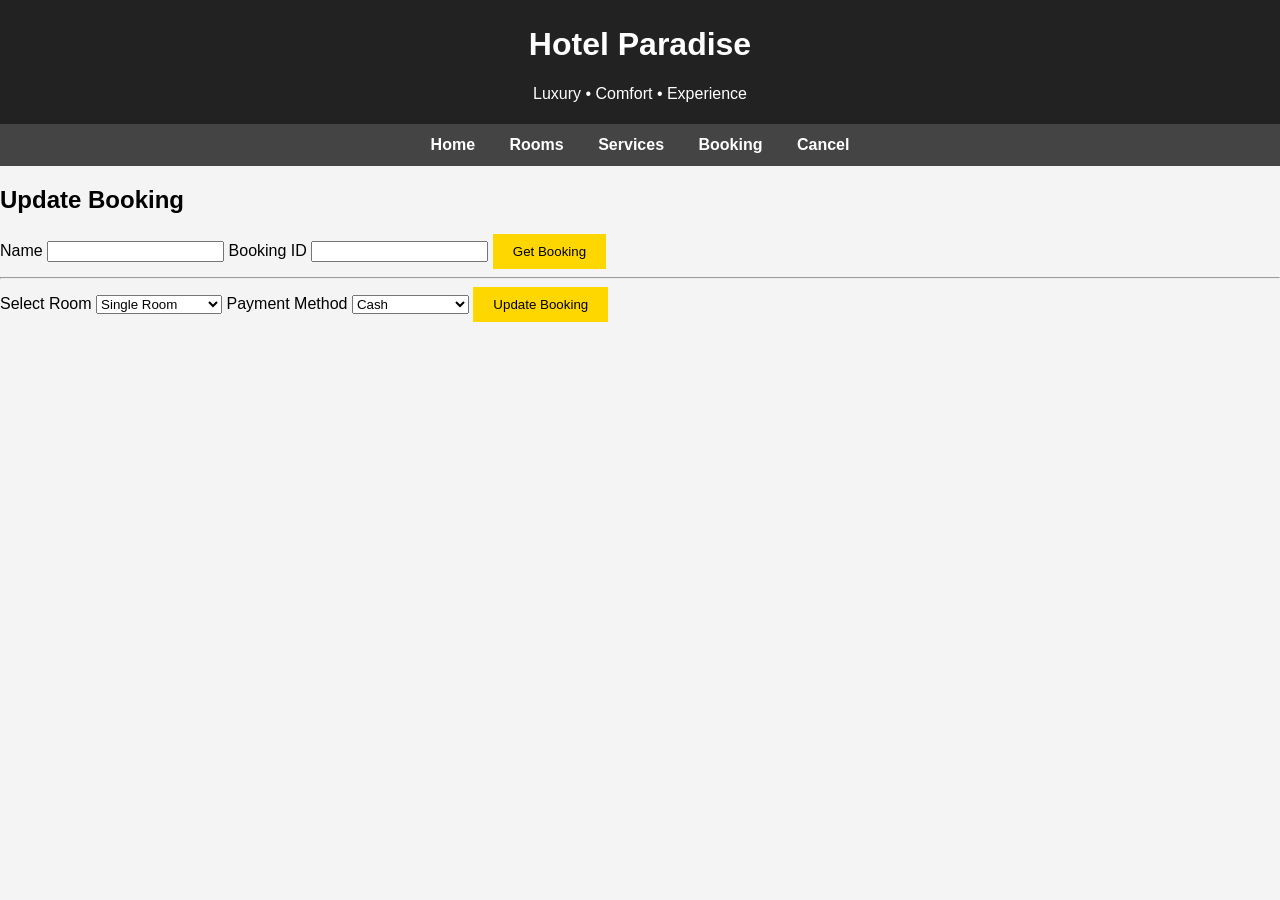
==== dmbsproject/booking.html @ 002baa1a "initial commit" ====
<!DOCTYPE html>
<html>
<head>
<title>Update Booking - Hotel Paradise</title>
<link rel="stylesheet" href="style.css">
<script src="script.js"></script>
</head>

<body>

<header>
<h1>Hotel Paradise</h1>
<p>Luxury • Comfort • Experience</p>
</header>

<nav>
<a href="index.html">Home</a>
<a href="rooms.html">Rooms</a>
<a href="services.html">Services</a>
<a href="booking.html">Booking</a>
<a href="cancel.html">Cancel</a>
</nav>

<section class="update-booking">

<h2>Update Booking</h2>

<div class="booking-box">

<label>Name</label>
<input type="text" id="searchName">

<label>Booking ID</label>
<input type="text" id="searchId">

<button onclick="getBooking()">Get Booking</button>

<hr>

<label>Select Room</label>
<select id="room">
<option>Single Room</option>
<option>Double Room</option>
<option>Deluxe Room</option>
<option>Family Room</option>
<option>Executive Suite</option>
<option>Presidential Suite</option>
</select>

<label>Payment Method</label>
<select id="payment">
<option>Cash</option>
<option>Online Payment</option>
</select>

<button onclick="updateBooking()">Update Booking</button>

</div>

</section>

</body>
</html>
---- dmbsproject/style.css ----
body{
    margin:0;
    font-family:Arial;
    background:#f4f4f4;
}

header{
    background:#222;
    color:white;
    text-align:center;
    padding:5px;
}

nav{
    background:#444;
    padding:12px;
    text-align:center;
}

nav a{
    color:white;
    margin:15px;
    text-decoration:none;
    font-weight:bold;
}

.butt{
text-decoration:none;
}

nav a:hover{
    color:#ffd700;
}

/* HERO SECTION */

.hero{
    height:400px;
    background:url("https://images.unsplash.com/photo-1551882547-ff40c63fe5fa") center/cover;
    display:flex;
    align-items:center;
    padding-left:80px;
    color:white;
}

.hero-text{
    background:rgba(0,0,0,0.5);
    padding:25px;
    border-radius:8px;
}

.hero-text h2{
    font-size:40px;
    margin:0;
}

.hero-text p{
    margin:10px 0;
}

button{
    padding:10px 20px;
    border:none;
    background:#ffd700;
    cursor:pointer;
}

/* ABOUT SECTION */

.about{
    display:flex;
    padding:50px;
    gap:40px;
    align-items:center;
}

.about-text{
    flex:1;
}

.about-text h2{
    font-size:30px;
}

.about-text p{
    line-height:1.7;
}

.about-images{
    flex:1;
    display:grid;
    grid-template-columns:1fr 1fr;
    gap:15px;
}

.about-images img{
    width:100%;
    border-radius:10px;
    height:180px;
    object-fit:cover;
}

/* LOCATION SECTION */

.location{
    padding:40px;
    display:flex;
    justify-content:center;
}

.location-box{
    background:white;
    padding:30px;
    width:60%;
    text-align:center;
    border-radius:10px;
    box-shadow:0px 4px 10px rgba(0,0,0,0.1);
}

.location-box h2{
    margin-bottom:15px;
    font-size:28px;
}

.location-box p{
    line-height:1.6;
}

/* ROOMS PAGE */
.rooms{
    padding:40px 80px;
}

.room-title{
    text-align:center;
    font-size:36px;
    margin-bottom:40px;
}

.room-container{
    display:grid;
    grid-template-columns:1fr 1fr;
    gap:30px;
}

.room-card{
    display:flex;
    background:white;
    border-radius:12px;
    overflow:hidden;
    box-shadow:0 5px 12px rgba(0,0,0,0.12);
    transition:0.3s;
    height:230px;   /* taller cards */
}

.room-card:hover{
    transform:translateY(-6px);
}

.room-card img{
    width:320px;
    height:100%;
    object-fit:cover;
}

.room-info{
    padding:20px;
    display:flex;
    flex-direction:column;
    justify-content:center;
}

.room-info h3{
    margin:0;
    font-size:26px;   /* bigger room name */
}

.room-info p{
    margin:8px 0;
    font-size:17px;   /* bigger details text */
}

.price{
    font-size:18px;
    font-weight:bold;
}

.room-info button{
    margin-top:10px;
    width:130px;
    padding:10px;
    border:none;
    background:#2a5298;
    color:white;
    border-radius:6px;
    font-size:15px;
    cursor:pointer;
}

.room-info button:hover{
    background:#1e3c72;
}

/* SERVICES PAGE */

.services{
    padding:50px 80px;
}

.service-title{
    text-align:center;
    font-size:36px;
    margin-bottom:40px;
}

.service-container{
    display:grid;
    grid-template-columns:repeat(3,1fr);
    gap:30px;
}

.service-card{
    background:white;
    border-radius:12px;
    overflow:hidden;
    box-shadow:0 4px 12px rgba(0,0,0,0.12);
    text-align:center;
    transition:0.3s;
}

.service-card:hover{
    transform:translateY(-6px);
}

.service-card img{
    width:100%;
    height:180px;
    object-fit:cover;
}

.service-card h3{
    font-size:22px;
    margin:15px 0 10px;
}

.service-card p{
    padding:0 15px;
    font-size:16px;
}

.service-type{
    margin:12px 0 20px;
    font-weight:bold;
    color:green;
}

.service-type.paid{
    color:#c0392b;
}
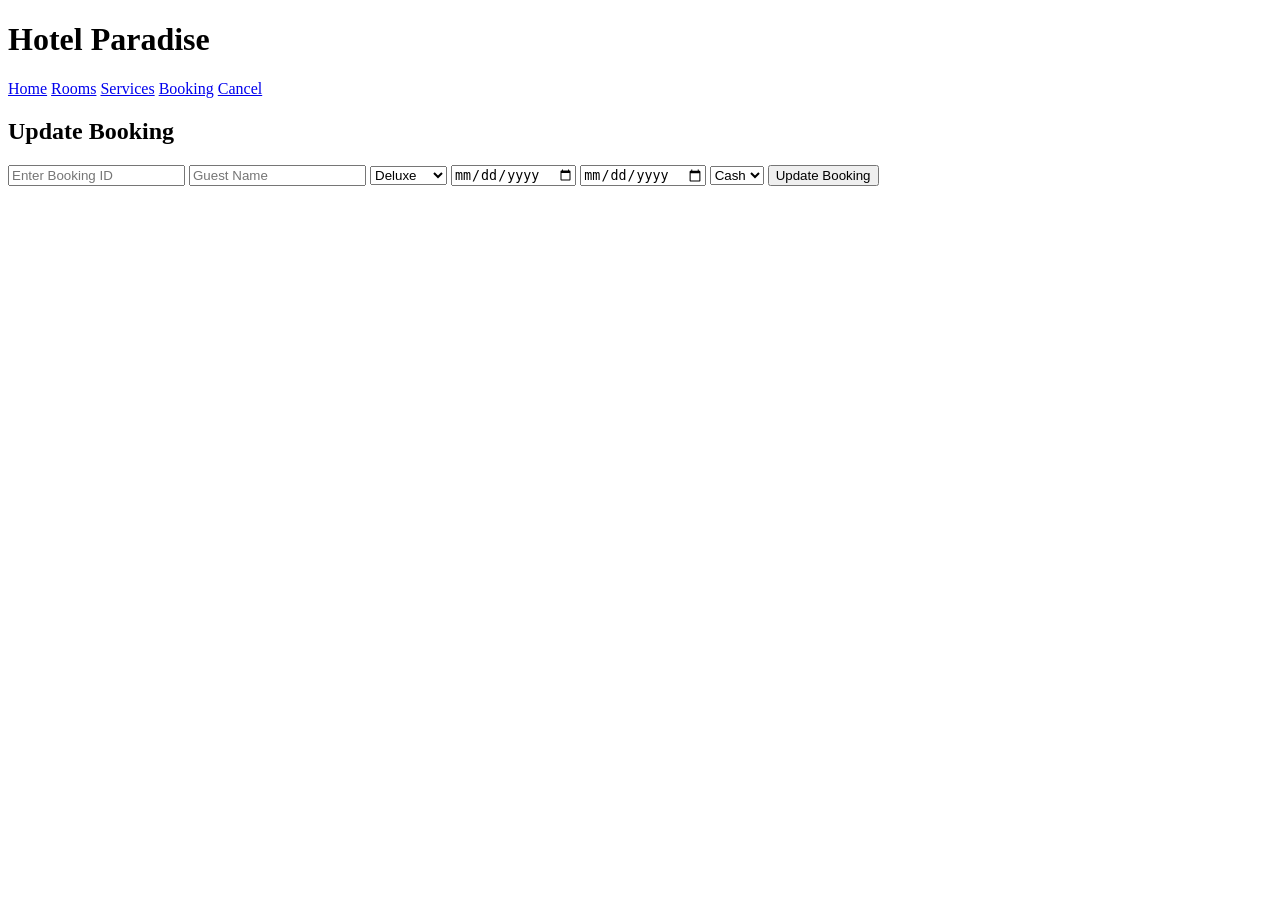
==== commit 727c5769: "cancel booking added" ====
--- a/dmbsproject/booking.html
+++ b/dmbsproject/booking.html
@@ -1,63 +1,61 @@
 <!DOCTYPE html>
 <html>
 <head>
-<title>Update Booking - Hotel Paradise</title>
-<link rel="stylesheet" href="style.css">
-<script src="script.js"></script>
+  <title>Update Booking</title>
+  <link rel="stylesheet" href="/static/style.css"> <!-- your big CSS -->
 </head>
 
 <body>
 
 <header>
-<h1>Hotel Paradise</h1>
-<p>Luxury • Comfort • Experience</p>
+  <h1>Hotel Paradise</h1>
 </header>
 
 <nav>
-<a href="index.html">Home</a>
-<a href="rooms.html">Rooms</a>
-<a href="services.html">Services</a>
-<a href="booking.html">Booking</a>
-<a href="cancel.html">Cancel</a>
+  <a href="/">Home</a>
+  <a href="/room">Rooms</a>
+  <a href="/service">Services</a>
+  <a href="/update-booking">Booking</a>
+  <a href="/cancel-booking">Cancel</a>
 </nav>
 
-<section class="update-booking">
+<div class="ub-cancel-section"> <!-- reuse layout classes -->
+  <div class="ub-cancel-box">
 
-<h2>Update Booking</h2>
+    <h2>Update Booking</h2>
 
-<div class="booking-box">
+    <form id="ub-bookingForm">
+      <input type="text" id="ub-bookingId" name="bookingId" placeholder="Enter Booking ID" required>
+      <input type="text" id="ub-gname" name="gname" placeholder="Guest Name" readonly>
 
-<label>Name</label>
-<input type="text" id="searchName">
+      <select id="ub-roomType" name="room_type">
+        <option value="Deluxe">Deluxe</option>
+        <option value="Standard">Standard</option>
+        <option value="Suite">Suite</option>
+      </select>
 
-<label>Booking ID</label>
-<input type="text" id="searchId">
+      <input type="date" id="ub-check_in" name="check_in" required>
+      <input type="date" id="ub-check_out" name="check_out" required>
 
-<button onclick="getBooking()">Get Booking</button>
+      <select id="ub-payment_mode" name="payment_mode">
+        <option value="Cash">Cash</option>
+        <option value="Card">Card</option>
+        <option value="UPI">UPI</option>
+      </select>
 
-<hr>
+      <button type="submit">Update Booking</button>
+    </form>
 
-<label>Select Room</label>
-<select id="room">
-<option>Single Room</option>
-<option>Double Room</option>
-<option>Deluxe Room</option>
-<option>Family Room</option>
-<option>Executive Suite</option>
-<option>Presidential Suite</option>
-</select>
+    <div id="ub-billDetails">
+      <p id="ub-billstats"></p>
+      <pre id="ub-billText"></pre>
+      <p id="ub-mess"></p>
+    </div>
 
-<label>Payment Method</label>
-<select id="payment">
-<option>Cash</option>
-<option>Online Payment</option>
-</select>
-
-<button onclick="updateBooking()">Update Booking</button>
-
+  </div>
 </div>
 
-</section>
+<script src="/static/js/ub-updateBooking.js"></script>
 
 </body>
 </html>
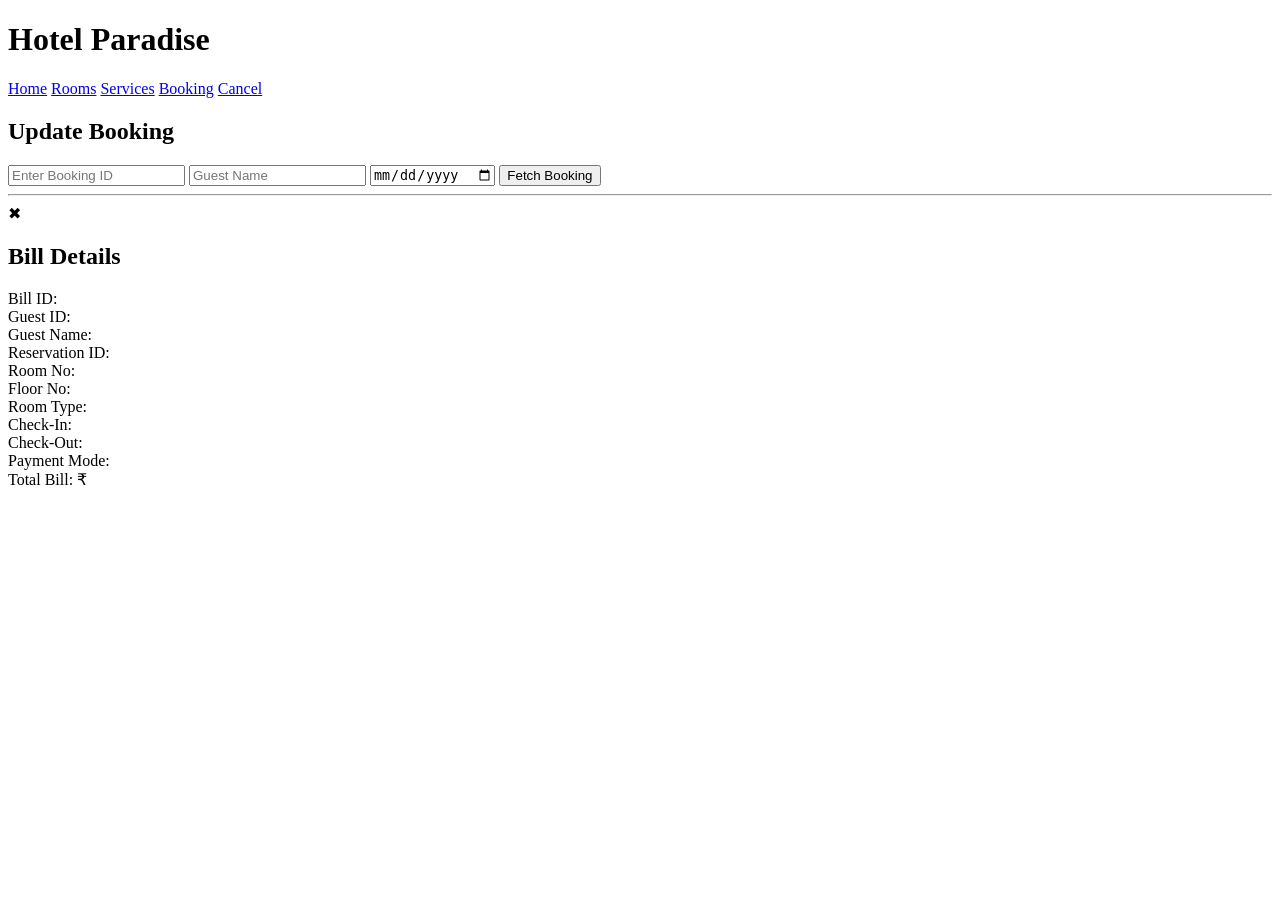
==== commit f8ee244a: "update booking added" ====
--- a/dmbsproject/booking.html
+++ b/dmbsproject/booking.html
@@ -1,10 +1,11 @@
 <!DOCTYPE html>
-<html>
+<html lang="en">
 <head>
+  <meta charset="UTF-8">
   <title>Update Booking</title>
-  <link rel="stylesheet" href="/static/style.css"> <!-- your big CSS -->
+  <link rel="stylesheet" href="/static/style.css">
+
 </head>
-
 <body>
 
 <header>
@@ -19,43 +20,178 @@
   <a href="/cancel-booking">Cancel</a>
 </nav>
 
-<div class="ub-cancel-section"> <!-- reuse layout classes -->
+<div class="ub-cancel-section">
   <div class="ub-cancel-box">
 
     <h2>Update Booking</h2>
 
-    <form id="ub-bookingForm">
-      <input type="text" id="ub-bookingId" name="bookingId" placeholder="Enter Booking ID" required>
-      <input type="text" id="ub-gname" name="gname" placeholder="Guest Name" readonly>
+    <!-- Step 1: Get booking -->
+    <form id="ub-fetchBookingForm">
+      <input type="text" id="ub-bookingIdFetch" placeholder="Enter Booking ID" required>
+      <input type="text" id="ub-guestNameFetch" placeholder="Guest Name" required>
+      <input type="date" id="ub-dobFetch" placeholder="DOB" required>
+      <button type="submit">Fetch Booking</button>
+    </form>
 
+    <hr>
+
+    <!-- Message if reservation not found -->
+    <p id="ub-notfound" style="display:none; color:red; font-weight:bold;">Reservation not found</p>
+
+    <!-- Step 2: Update booking (only editable fields) -->
+    <form id="ub-bookingForm" style="display:none;">
+      <label>Room Type:</label>
       <select id="ub-roomType" name="room_type">
-        <option value="Deluxe">Deluxe</option>
-        <option value="Standard">Standard</option>
-        <option value="Suite">Suite</option>
+        <option value="Single Room">Single Room</option>
+        <option value="Double Room">Double Room</option>
+        <option value="Deluxe Room">Deluxe Room</option>
+        <option value="Family Room">Family Room</option>
+        <option value="Executive Suite">Executive Suite</option>
+        <option value="Presidential Suite">Presidential Suite</option>
       </select>
 
+      <label>Check-In:</label>
       <input type="date" id="ub-check_in" name="check_in" required>
+      <label>Check-Out:</label>
       <input type="date" id="ub-check_out" name="check_out" required>
 
+      <label>Payment Mode:</label>
       <select id="ub-payment_mode" name="payment_mode">
         <option value="Cash">Cash</option>
-        <option value="Card">Card</option>
         <option value="UPI">UPI</option>
       </select>
 
       <button type="submit">Update Booking</button>
     </form>
 
-    <div id="ub-billDetails">
-      <p id="ub-billstats"></p>
-      <pre id="ub-billText"></pre>
-      <p id="ub-mess"></p>
-    </div>
-
   </div>
 </div>
 
-<script src="/static/js/ub-updateBooking.js"></script>
+<!-- Bill Popup -->
+<div class="popup-overlay" id="billPopup">
+  <div class="popup">
+    <span class="close-btn" onclick="closeBillPopup()">✖</span>
+    <h2>Bill Details</h2>
+    <div id="billContent">
+      <div class="bill-item"><span>Bill ID:</span> <span id="billId"></span></div>
+<div class="bill-item"><span>Guest ID:</span> <span id="guestId"></span></div>
+<div class="bill-item"><span>Guest Name:</span> <span id="guestName"></span></div>
+<div class="bill-item"><span>Reservation ID:</span> <span id="billResId"></span></div>
+<div class="bill-item"><span>Room No:</span> <span id="billRoomNo"></span></div>
+<div class="bill-item"><span>Floor No:</span> <span id="billFloorNo"></span></div>
+<div class="bill-item"><span>Room Type:</span> <span id="billRoomType"></span></div>
+<div class="bill-item"><span>Check-In:</span> <span id="billCheckIn"></span></div>
+<div class="bill-item"><span>Check-Out:</span> <span id="billCheckOut"></span></div>
+<div class="bill-item"><span>Payment Mode:</span> <span id="billPayment"></span></div>
+<div class="bill-item"><span>Total Bill:</span> ₹<span id="billTotal"></span></div>
+<div class="refund" id="billRefund"></div>
+    </div>
+  </div>
+</div>
+
+<script>
+const fetchForm = document.getElementById("ub-fetchBookingForm");
+const updateForm = document.getElementById("ub-bookingForm");
+const notFoundMsg = document.getElementById("ub-notfound");
+
+const billPopup = document.getElementById("billPopup");
+const billResId = document.getElementById("billResId");
+const billRoomType = document.getElementById("billRoomType");
+const billCheckIn = document.getElementById("billCheckIn");
+const billCheckOut = document.getElementById("billCheckOut");
+const billPayment = document.getElementById("billPayment");
+const billTotal = document.getElementById("billTotal");
+const billRefund = document.getElementById("billRefund");
+
+let currentBookingId = null;
+
+// Fetch booking
+fetchForm.addEventListener("submit", async (e) => {
+  e.preventDefault();
+  const bookingId = parseInt(document.getElementById("ub-bookingIdFetch").value);
+  const guestName = document.getElementById("ub-guestNameFetch").value;
+  const dob = document.getElementById("ub-dobFetch").value;
+
+  try {
+    const res = await fetch("/get-booking", {
+      method: "POST",
+      headers: {"Content-Type": "application/json"},
+      body: JSON.stringify({bookingId, name: guestName, dob})
+    });
+    const data = await res.json();
+
+    if (!data.booking) {
+      updateForm.style.display = "none";
+      notFoundMsg.style.display = "block";
+      return;
+    }
+
+    currentBookingId = data.booking.reservation_id;
+
+    document.getElementById("ub-roomType").value = data.booking.room_type;
+    document.getElementById("ub-check_in").value = data.booking.check_in;
+    document.getElementById("ub-check_out").value = data.booking.check_out;
+    document.getElementById("ub-payment_mode").value = data.booking.payment_mode;
+
+    updateForm.style.display = "block";
+    notFoundMsg.style.display = "none";
+
+  } catch (err) {
+    alert("Error fetching booking");
+    console.error(err);
+  }
+});
+
+// Update booking
+updateForm.addEventListener("submit", async (e) => {
+  e.preventDefault();
+
+  const payload = {
+    bookingId: currentBookingId,
+    room_type: document.getElementById("ub-roomType").value,
+    check_in: document.getElementById("ub-check_in").value,
+    check_out: document.getElementById("ub-check_out").value,
+    payment_mode: document.getElementById("ub-payment_mode").value
+  };
+
+  try {
+    const res = await fetch("/update-booking", {
+      method: "POST",
+      headers: {"Content-Type": "application/json"},
+      body: JSON.stringify(payload)
+    });
+    const data = await res.json();
+
+    if (data.bill) {
+      // Populate popup
+     billId.textContent = data.bill.bill_id;
+guestId.textContent = data.bill.guest_id;
+guestName.textContent = data.bill.gname;
+billResId.textContent = data.bill.reservation_id;
+billRoomNo.textContent = data.bill.room_no;
+billFloorNo.textContent = data.bill.floor_no;
+billRoomType.textContent = data.bill.room_type;
+billCheckIn.textContent = data.bill.check_in;
+billCheckOut.textContent = data.bill.check_out;
+billPayment.textContent = data.bill.payment_mode;
+billTotal.textContent = data.bill.total_bill;
+billRefund.textContent = data.bill.refund || "";
+
+      billPopup.style.display = "flex"; // show popup
+    } else {
+      alert(data.message);
+    }
+
+  } catch (err) {
+    alert("Error updating booking");
+    console.error(err);
+  }
+});
+
+function closeBillPopup() {
+  billPopup.style.display = "none";
+}
+</script>
 
 </body>
 </html>
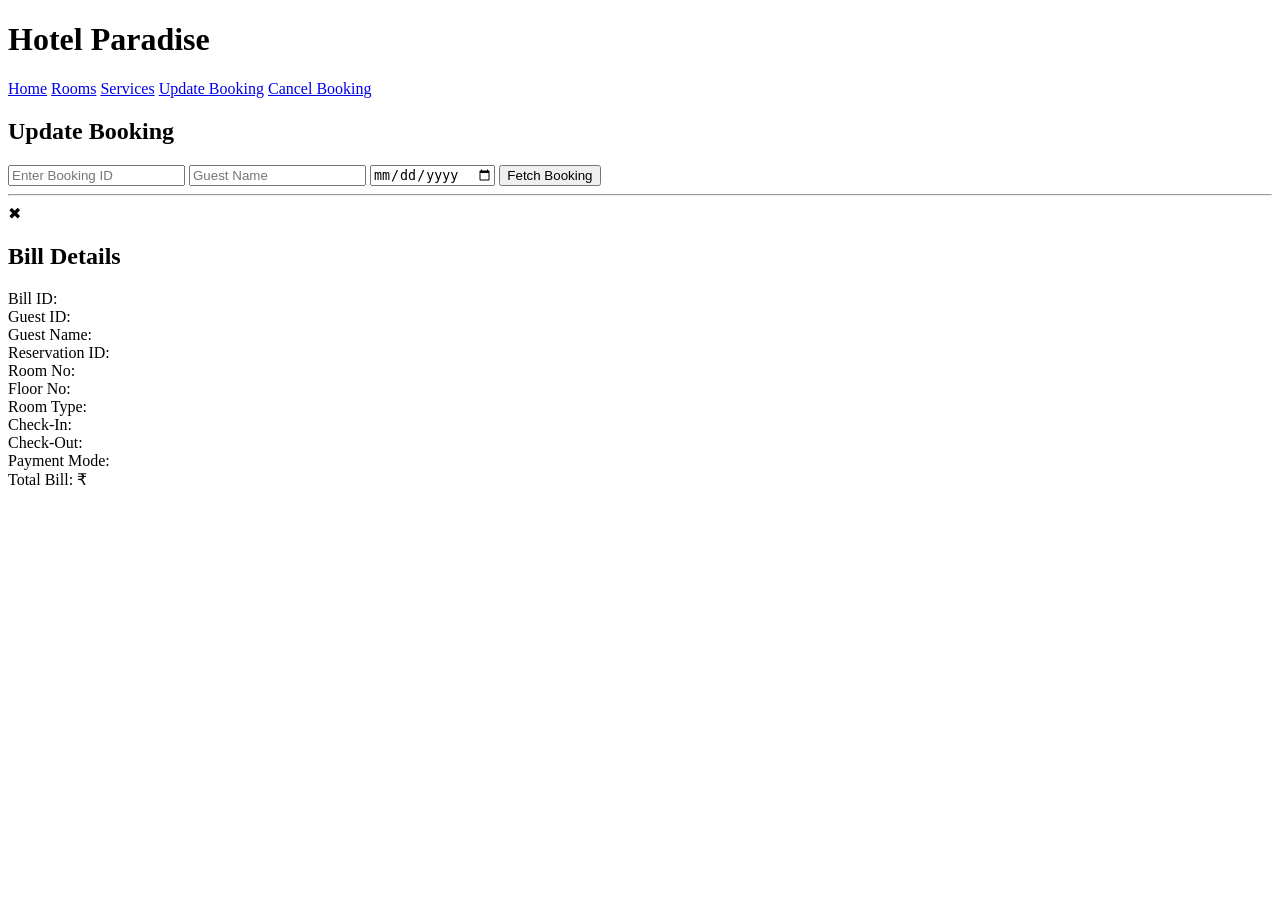
==== commit d9f37a00: "debug mode change error during update" ====
--- a/dmbsproject/booking.html
+++ b/dmbsproject/booking.html
@@ -16,8 +16,8 @@
   <a href="/">Home</a>
   <a href="/room">Rooms</a>
   <a href="/service">Services</a>
-  <a href="/update-booking">Booking</a>
-  <a href="/cancel-booking">Cancel</a>
+<a href="/update-booking">Update Booking</a>
+<a href="/cancel-booking">Cancel Booking</a>
 </nav>
 
 <div class="ub-cancel-section">
@@ -59,6 +59,7 @@
       <select id="ub-payment_mode" name="payment_mode">
         <option value="Cash">Cash</option>
         <option value="UPI">UPI</option>
+    <option value="Card">Card</option>
       </select>
 
       <button type="submit">Update Booking</button>
@@ -89,108 +90,7 @@
   </div>
 </div>
 
-<script>
-const fetchForm = document.getElementById("ub-fetchBookingForm");
-const updateForm = document.getElementById("ub-bookingForm");
-const notFoundMsg = document.getElementById("ub-notfound");
-
-const billPopup = document.getElementById("billPopup");
-const billResId = document.getElementById("billResId");
-const billRoomType = document.getElementById("billRoomType");
-const billCheckIn = document.getElementById("billCheckIn");
-const billCheckOut = document.getElementById("billCheckOut");
-const billPayment = document.getElementById("billPayment");
-const billTotal = document.getElementById("billTotal");
-const billRefund = document.getElementById("billRefund");
-
-let currentBookingId = null;
-
-// Fetch booking
-fetchForm.addEventListener("submit", async (e) => {
-  e.preventDefault();
-  const bookingId = parseInt(document.getElementById("ub-bookingIdFetch").value);
-  const guestName = document.getElementById("ub-guestNameFetch").value;
-  const dob = document.getElementById("ub-dobFetch").value;
-
-  try {
-    const res = await fetch("/get-booking", {
-      method: "POST",
-      headers: {"Content-Type": "application/json"},
-      body: JSON.stringify({bookingId, name: guestName, dob})
-    });
-    const data = await res.json();
-
-    if (!data.booking) {
-      updateForm.style.display = "none";
-      notFoundMsg.style.display = "block";
-      return;
-    }
-
-    currentBookingId = data.booking.reservation_id;
-
-    document.getElementById("ub-roomType").value = data.booking.room_type;
-    document.getElementById("ub-check_in").value = data.booking.check_in;
-    document.getElementById("ub-check_out").value = data.booking.check_out;
-    document.getElementById("ub-payment_mode").value = data.booking.payment_mode;
-
-    updateForm.style.display = "block";
-    notFoundMsg.style.display = "none";
-
-  } catch (err) {
-    alert("Error fetching booking");
-    console.error(err);
-  }
-});
-
-// Update booking
-updateForm.addEventListener("submit", async (e) => {
-  e.preventDefault();
-
-  const payload = {
-    bookingId: currentBookingId,
-    room_type: document.getElementById("ub-roomType").value,
-    check_in: document.getElementById("ub-check_in").value,
-    check_out: document.getElementById("ub-check_out").value,
-    payment_mode: document.getElementById("ub-payment_mode").value
-  };
-
-  try {
-    const res = await fetch("/update-booking", {
-      method: "POST",
-      headers: {"Content-Type": "application/json"},
-      body: JSON.stringify(payload)
-    });
-    const data = await res.json();
-
-    if (data.bill) {
-      // Populate popup
-     billId.textContent = data.bill.bill_id;
-guestId.textContent = data.bill.guest_id;
-guestName.textContent = data.bill.gname;
-billResId.textContent = data.bill.reservation_id;
-billRoomNo.textContent = data.bill.room_no;
-billFloorNo.textContent = data.bill.floor_no;
-billRoomType.textContent = data.bill.room_type;
-billCheckIn.textContent = data.bill.check_in;
-billCheckOut.textContent = data.bill.check_out;
-billPayment.textContent = data.bill.payment_mode;
-billTotal.textContent = data.bill.total_bill;
-billRefund.textContent = data.bill.refund || "";
-
-      billPopup.style.display = "flex"; // show popup
-    } else {
-      alert(data.message);
-    }
-
-  } catch (err) {
-    alert("Error updating booking");
-    console.error(err);
-  }
-});
-
-function closeBillPopup() {
-  billPopup.style.display = "none";
-}
+<script src="/static/updatebooking.js">
 </script>
 
 </body>
